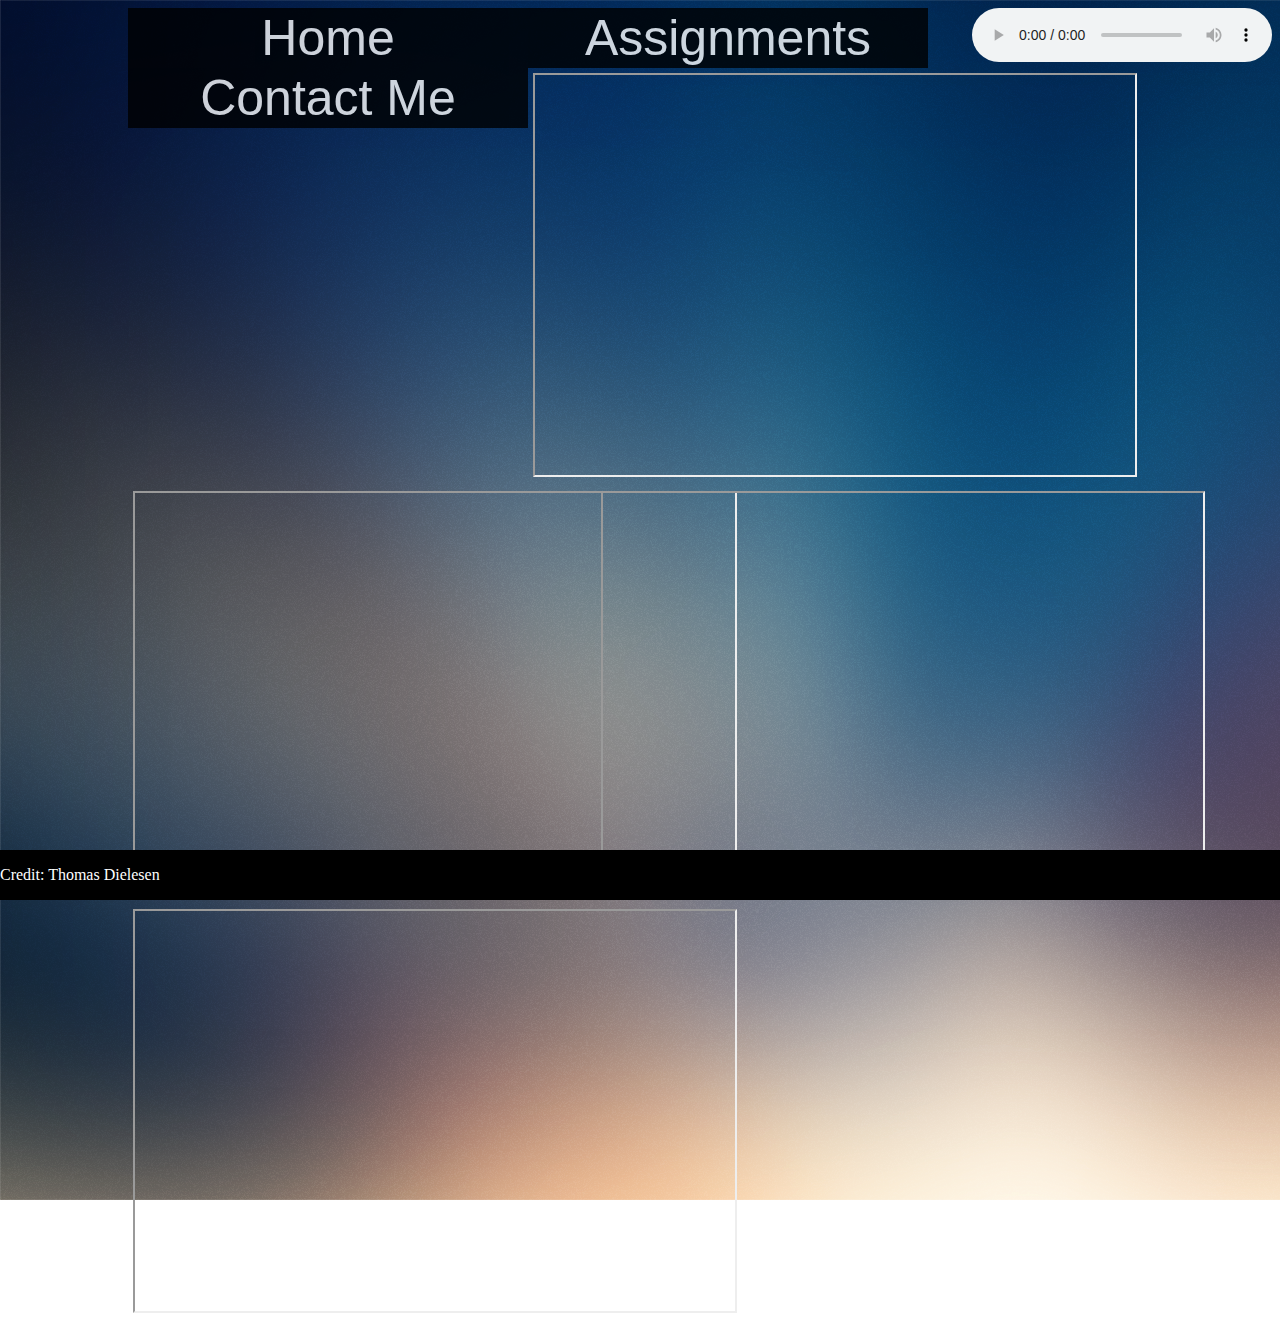
==== Assignments.html @ 8f73e9d4 "first commit" ====
<!DOCTYPE html>
<html>
    
<head>

<title>My Website</title>
 <link rel="stylesheet" type="text/css" href="Website.css">

 <div id ="music">
    <audio src="file:///C:/Users/thoma/Desktop/EDO%20Website/Flight%20Facilities%20ft%20Giselle%20_%20Crave%20you.mp3" controls>
    </audio>
</div>


</head>
    <body>

    <nav>
        
        <div id="menu">
                <ul>
                    <li>             
                    <a href="Website.html">Home</a>            
                    </li>           
                    <li>         
                    <a href="Assignments.html">Assignments</a>
                    </li>
                    <li>
                    <a href="ContactMe.html">Contact Me</a>
                    </li>
                </ul>
                  
            </div>
    </nav>
    
        <div class="main">
            <div class="column">
                <iframe src="https://pknar.github.io/edo-ux/"></iframe>
            </div>
            <div class="column">
                <iframe src="https://pknar.github.io/Parisia/index.html"></iframe>
            </div>
            <div class="column">
                <iframe src="Week 1 EDO.pdf"></iframe>
            </div>
            <div class="column">
                <iframe src="Week 2 EDO.pdf"></iframe>
            </div>
          </div>

          <div class="footer">
            <p>Credit: Thomas Dielesen</p>
        </div>

        <div class="gif">
            <iframe src="https://giphy.com/embed/U2ivlljp6AvBK"frameBorder="0"></iframe>
        </div>

    </body>

    
</html>
---- Website.css ----
body {
    background: url('Background.png') no-repeat;
    background-size: none;
    margin-left: 10%;
}
   
header {
    background: url('Fontys-Logo.png') no repeat;
    background-size: none;
    margin-left: 10%;
}

ul {
    margin: 0px;
    padding: 0px;
    list-style: none;
    font-family: arial;
}
   
ul li {
    float: left;
    width: 400px;
    height: 60px;
    background-color: black;
    opacity: .8;
    line-height: 60px;
    text-align: center;
    font-size: 20px;
}
   
ul li a {
    text-decoration: none;
    color: white;
    display: block;
    font-size: 50px;
}
   
ul li a:hover {
    background-color: green;
}
   
ul li ul li {
    display: none;
}
   
ul li:hover ul li {
    display: block;
}

audio {
    float: right;
}

.logo {
    position: top;
    height: 10px;
    width: 10px;
}

.column {
    float: left;
    width: 40%;
    padding: 5px;
}
  

.main::after {
    content: "";
    clear: both;
    display: table;
}

.column iframe {
    width: 600px;
    height: 400px;
}

.footer {
    position: fixed;
    left: 0;
    bottom: 0;
    width: 100%;
    background-color: black;
    color: white;
    text-align: left;
}

.gif iframe {
    position: fixed;
    right: 0;
    bottom: 0;
    height: 100px;
    width: 50px;
}

.AboutMe {
    left: 0;
    line-height: 200px;
    margin-top: -100px;
    position: absolute;
    text-align: center;
    top: 50%;
    width: 100%;
}

.Home {
    left: 0;
    line-height: 30px;
    margin-top: -200px;
    position: absolute;
    text-align: left;
    top: 50%;
    width: 100%; 
    font-size: 10px;
}

.Home img {
    border: 5px solid black;
    float: left;
    margin-left: 200px;
    margin-top: -100px;
    height: 400px;
    width: 250px;
}

.fa {
    padding: 20px;
    font-size: 30px;
    width: 50px;
    text-align: center;
    text-decoration: none;
    margin: 5px 2px;
  }
  
.fa:hover {
    opacity: 1;
}
  
.fa-instagram {
    color: white;
}
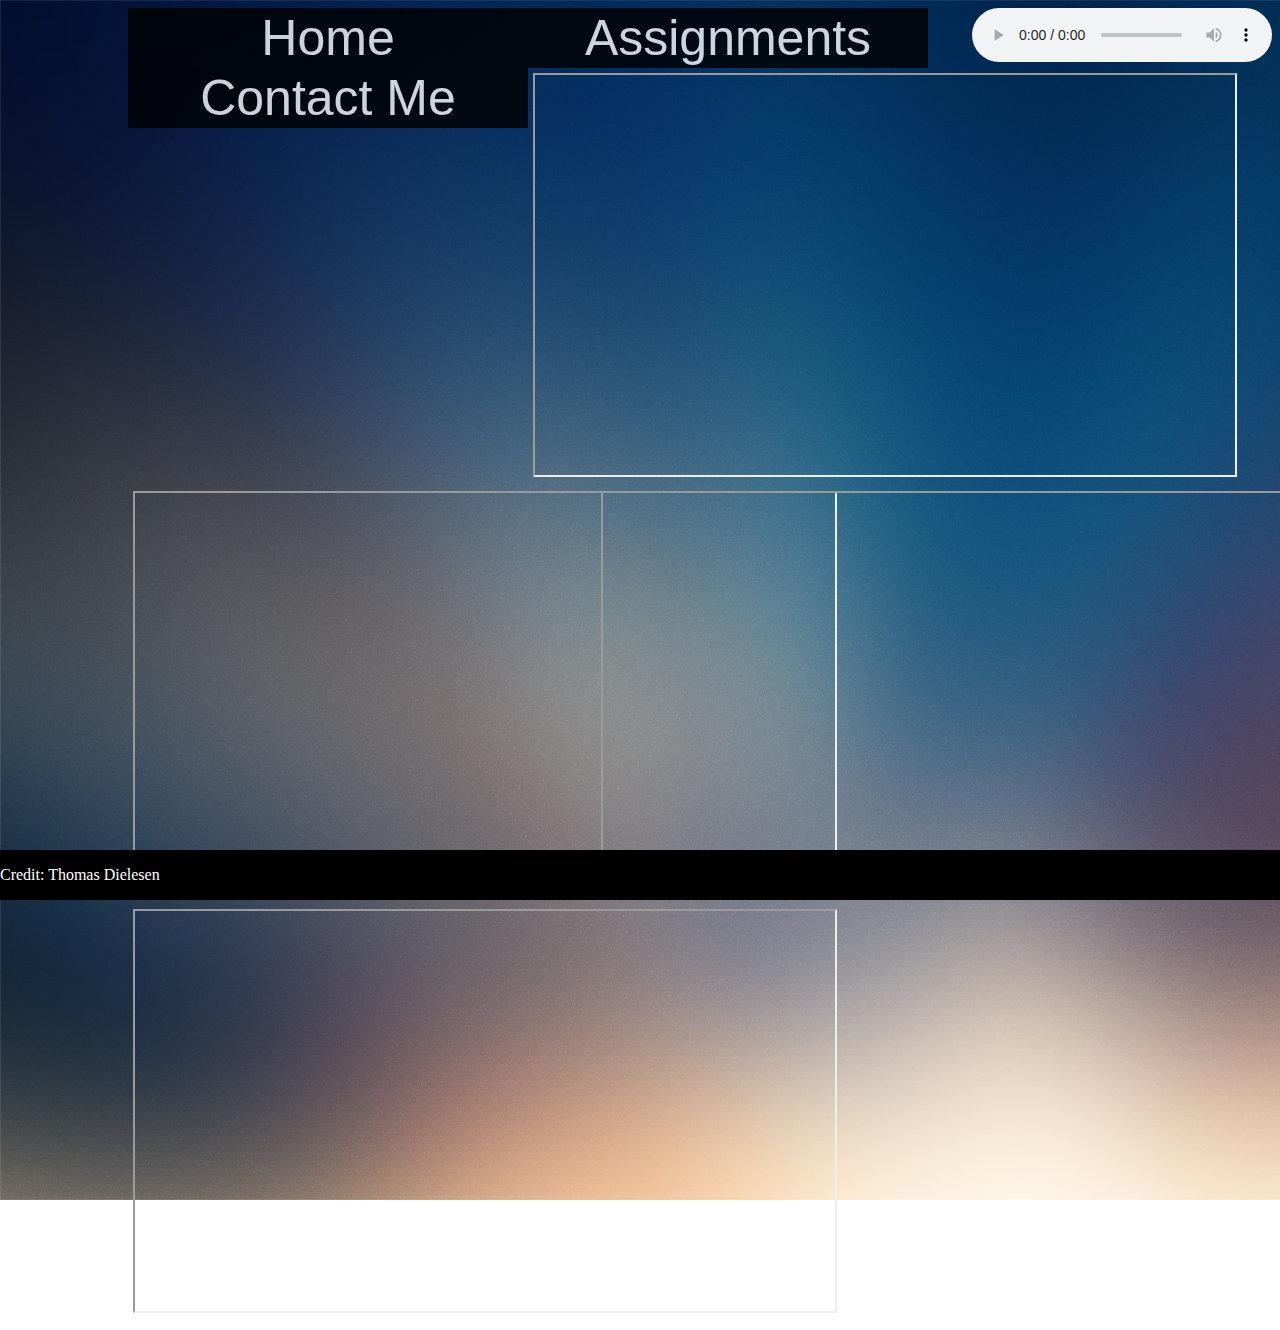
==== commit ef467270: "first commit" ====
--- a/Assignments.html
+++ b/Assignments.html
@@ -16,11 +16,11 @@
     <body>
 
     <nav>
-        
+        <!--This is the code for my navigation bar-->
         <div id="menu">
                 <ul>
                     <li>             
-                    <a href="Website.html">Home</a>            
+                    <a href="index.html">Home</a>            
                     </li>           
                     <li>         
                     <a href="Assignments.html">Assignments</a>
--- a/Website.css
+++ b/Website.css
@@ -51,12 +51,6 @@
     float: right;
 }
 
-.logo {
-    position: top;
-    height: 10px;
-    width: 10px;
-}
-
 .column {
     float: left;
     width: 40%;
@@ -71,7 +65,7 @@
 }
 
 .column iframe {
-    width: 600px;
+    width: 700px;
     height: 400px;
 }
 
@@ -101,6 +95,7 @@
     text-align: center;
     top: 50%;
     width: 100%;
+    line-height: 50px;
 }
 
 .Home {
@@ -139,4 +134,15 @@
 .fa-instagram {
     color: white;
 }
+
+.AboutMe a{
+    font-size: 100px
+}
+
+img{
+    float: right;
+    margin-right: 100px;
+    height: 200px;
+    width: 300px;
+}
   
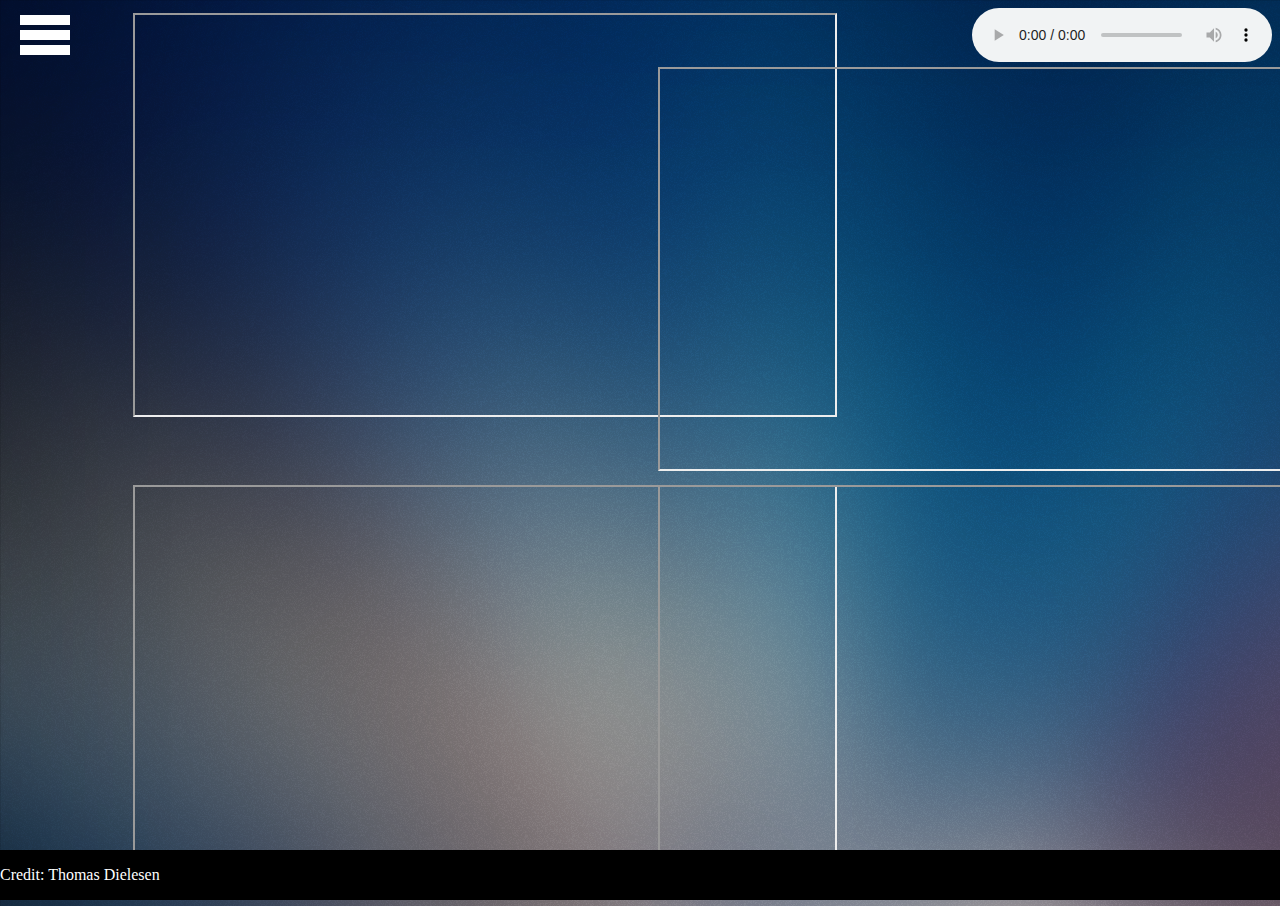
==== commit 7cbc1106: "second commit" ====
--- a/Assignments.html
+++ b/Assignments.html
@@ -4,10 +4,13 @@
 <head>
 
 <title>My Website</title>
+<meta name="viewport" content="width=device-width, initial-scale=1" /> 
  <link rel="stylesheet" type="text/css" href="Website.css">
+ <script src="website.js"></script>
 
+ <!--A cool music player-->
  <div id ="music">
-    <audio src="file:///C:/Users/thoma/Desktop/EDO%20Website/Flight%20Facilities%20ft%20Giselle%20_%20Crave%20you.mp3" controls>
+    <audio src="Flight%20Facilities%20ft%20Giselle%20_%20Crave%20you.mp3" controls>
     </audio>
 </div>
 
@@ -18,21 +21,29 @@
     <nav>
         <!--This is the code for my navigation bar-->
         <div id="menu">
-                <ul>
-                    <li>             
-                    <a href="index.html">Home</a>            
-                    </li>           
-                    <li>         
+            <div class="togglebutton" onclick="toggleMenu(this)">
+                <span></span>
+                <span></span>
+                <span></span>
+            </div>
+            <div class="list"> 
+                <div class="item">         
+                    <a href="index.html">Home</a>
+                </div>         
+                <div class="item">         
                     <a href="Assignments.html">Assignments</a>
-                    </li>
-                    <li>
+                </div>
+                <div class="item">
                     <a href="ContactMe.html">Contact Me</a>
-                    </li>
-                </ul>
-                  
+                </div>
+                <div class="item">
+                    <a href="game.html">Football game</a>
+                </div>
             </div>
+        </div>
     </nav>
     
+    <!--This code is to display all of the assignments-->
         <div class="main">
             <div class="column">
                 <iframe src="https://pknar.github.io/edo-ux/"></iframe>
@@ -48,6 +59,7 @@
             </div>
           </div>
 
+          <!--My code for the footer-->
           <div class="footer">
             <p>Credit: Thomas Dielesen</p>
         </div>
--- a/Website.css
+++ b/Website.css
@@ -1,5 +1,5 @@
 body {
-    background: url('Background.png') no-repeat;
+    background: url('Background.png') no-repeat; /*My background image*/
     background-size: none;
     margin-left: 10%;
 }
@@ -10,50 +10,77 @@
     margin-left: 10%;
 }
 
-ul {
-    margin: 0px;
-    padding: 0px;
-    list-style: none;
-    font-family: arial;
-}
-   
-ul li {
-    float: left;
-    width: 400px;
-    height: 60px;
+@media only screen and (max-width: 600px) {
+    body {
+      background-color: black;
+        }
+}
+
+@media only screen and (max-width: 900px) {
+    body {
     background-color: black;
-    opacity: .8;
-    line-height: 60px;
-    text-align: center;
-    font-size: 20px;
-}
-   
-ul li a {
+        }
+}
+
+@media only screen and (max-width: 3686400px) {
+    body {
+        background-color: black;
+    }
+}
+
+/* This the everything I need for my nav bar */
+#menu {
+    position:absolute;
+    top:0px;
+    left:-200px;
+    width:200px;
+    height:100%;
+    background:#151719;
+    transition:all 300ms linear;
+}
+
+#menu.active {
+    left:0px;
+}
+
+#menu .togglebutton {
+    position:absolute;
+    left:220px;
+    top:10px;
+}
+
+#menu .togglebutton span {
+    display:block;
+    width:50px;
+    height:10px;
+    background: #ffff;
+    margin:5px 0px;
+    cursor:pointer;
+}
+
+#menu div.list div.item {
+    padding:15px 10px;
+    border-bottom:1px solid #444;
+    color:#fcfcfc;
+    text-transform:uppercase;
+    font-size:15px;
+}
+
+#menu a {
     text-decoration: none;
     color: white;
     display: block;
-    font-size: 50px;
-}
-   
-ul li a:hover {
-    background-color: green;
-}
-   
-ul li ul li {
-    display: none;
-}
-   
-ul li:hover ul li {
-    display: block;
-}
-
+    font-size: 20px;
+}
+
+/* For my music player */
 audio {
     float: right;
 }
 
 .column {
     float: left;
-    width: 40%;
+    width: 45%;
     padding: 5px;
 }
   
@@ -68,7 +95,7 @@
     width: 700px;
     height: 400px;
 }
-
+/* My footer */
 .footer {
     position: fixed;
     left: 0;
@@ -78,7 +105,7 @@
     color: white;
     text-align: left;
 }
-
+/* The gif that I used */
 .gif iframe {
     position: fixed;
     right: 0;
@@ -86,7 +113,7 @@
     height: 100px;
     width: 50px;
 }
-
+/* About Me page */
 .AboutMe {
     left: 0;
     line-height: 200px;
@@ -98,6 +125,7 @@
     line-height: 50px;
 }
 
+/* Home page */
 .Home {
     left: 0;
     line-height: 30px;
@@ -117,7 +145,7 @@
     height: 400px;
     width: 250px;
 }
-
+/* Code I need for the instagram logo */
 .fa {
     padding: 20px;
     font-size: 30px;
@@ -138,11 +166,76 @@
 .AboutMe a{
     font-size: 100px
 }
-
+/*----------------------------------------*/
+
+/* Code for the Fontys logo*/
 img{
     float: right;
     margin-right: 100px;
     height: 200px;
     width: 300px;
 }
-  
+
+.popup {
+    background: rgba(0, 0, 0, 0.6);
+    width: 100%;
+    height: 1000px;
+    position: absolute;
+    top: 0;
+    left: 0;
+    display: none;
+    justify-content: center;
+    align-items: center;
+    text-align: center;
+}
+
+.popup.open {
+    display: flex;
+    animation: show-overlay 0.5s;
+  }
+
+@keyframes show-popup {
+0% {
+    opacity: 0;
+    }
+100% {
+    opacity: 1;
+    }
+}
+
+.popup-content {
+    height: 300px;
+    width: 500px;
+    background: #ffff;
+    padding: 20px;
+    border-radius: 5px;
+    position: relative;
+}
+
+input{
+    margin: 20px auto;
+    display: block;
+    width: 50%;
+    padding: 8px;
+    border: 1px solid black;
+}
+
+.popup-content i {
+    position: absolute;
+    top: -15px;
+    right: -15px;
+    background: #ffff;
+    height: 20px;
+    width: 20px;
+    border-radius: 50%;
+    box-shadow: 6px 6px 29px -4px rgba(0,0,0,0.75);
+    cursor: pointer;
+}
+
+.Home h1 {
+    position: absolute;
+    left: 700px;
+    color: #ffff;
+    font-size: 30px;
+}
+  
